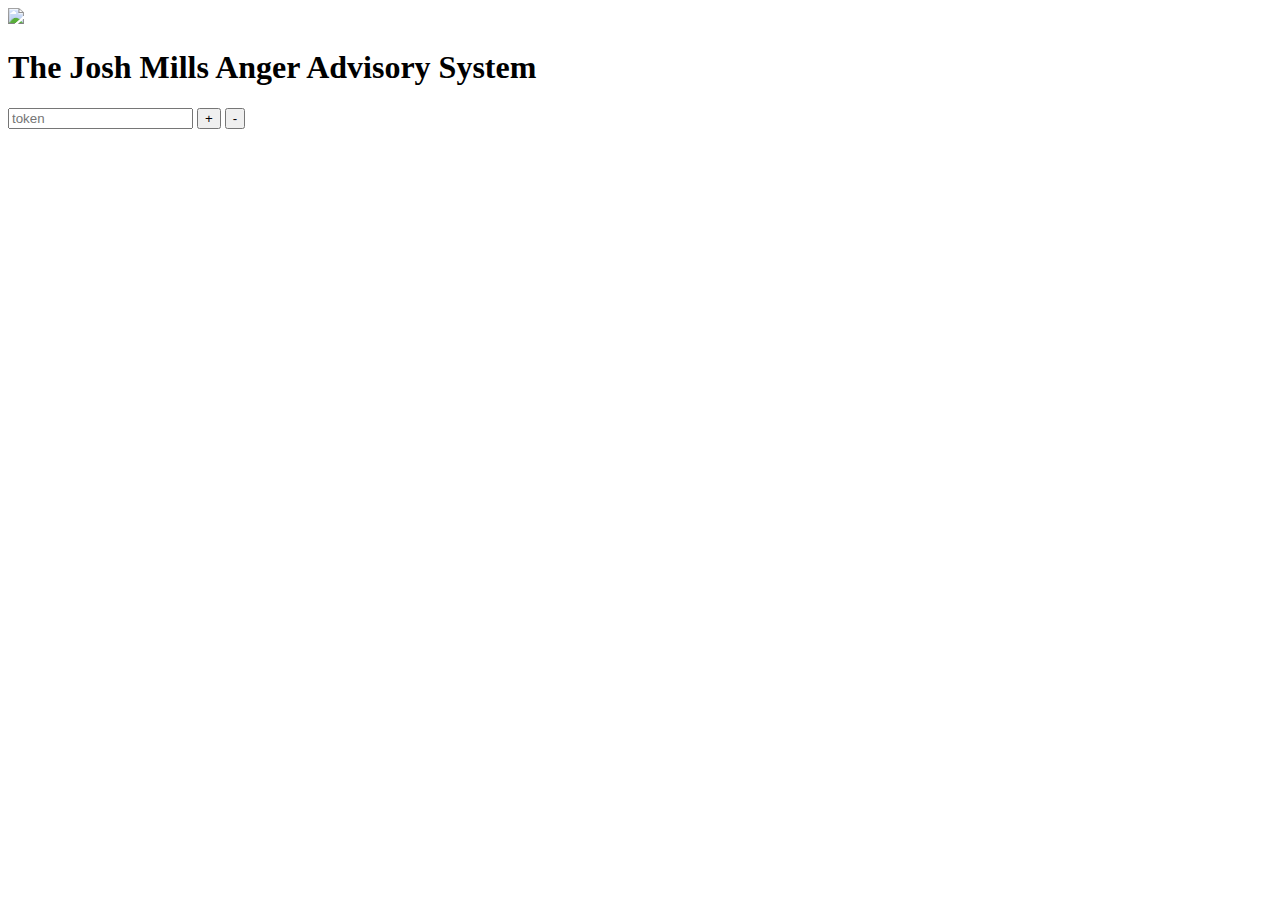
==== client/index.html @ 7e2010e2 "Add arrow keys to adjust anger level" ====
<!DOCTYPE html>
<html lang="en">

<head>
  <meta charset="utf-8">
  <meta name="viewport" content="width=device-width">
  <link rel="manifest" href="/manifest.json" />
  <meta name="theme-color" content="#FFEB3B" id="theme" />
  <link rel="icon" href="/static/icon-256.png">
  <title>The Josh Mills Anger Advisory System</title>
  <link defer rel="stylesheet" href="/static/style.css" />
</head>

<body>
  <div class="content">
    <div class="container">
      <img src="/static/arrow.png" class="pointer" />
      <div class="intro">
        <h1>The Josh Mills Anger Advisory System</h1>
      </div>
      <div class="chart-container">
      </div>
      <div class="control">
        <input id="token" placeholder="token" />
        <button id="increase">+</button>
        <button id="decrease">-</button>
      </div>
    </div>
  </div>
  <script defer>
    navigator.serviceWorker.getRegistrations().then(function (registrations) {
      for (let registration of registrations) {
        registration.unregister()
      }
    });

    document.addEventListener("DOMContentLoaded", _ => {
      loadChartItems();
      startUpdate();
      window.setTimeout(loadToken, 1000);
    });

    document.querySelector("#token").addEventListener("change", tokenUpdate);
    document.querySelector("#token").addEventListener("keydown", tokenUpdate);
    document.querySelector("#token").addEventListener("paste", tokenUpdate);

    document.querySelector("#increase").addEventListener("click", raiseLevel);
    document.querySelector("#decrease").addEventListener("click", lowerLevel);

    window.addEventListener("keydown", e => {
      if (e.shiftKey && e.altKey && e.key == "J") {
        if (document.querySelector(".control").style.opacity > 0) {
          hideTokenInterface();
        }
        else {
          showTokenInterface();
        }
      }

      if (e.key == "ArrowUp") {
        raiseLevel()
      }

      if (e.key == "ArrowDown") {
        lowerLevel();
      }
    });

    function raiseLevel() {
      sendLevel(true);
    }

    function lowerLevel() {
      sendLevel(false);
    }

    function showTokenInterface() {
      document.querySelector(".control").style.opacity = 1;
    }

    function hideTokenInterface() {
      document.querySelector(".control").style.opacity = 0;
    }

    function sendLevel(bigger) {
      const xhr = new XMLHttpRequest();
      var url
      if (bigger) {
        url = "/api/inclevel"
      }
      else {
        url = "/api/declevel"
      }

      xhr.open("GET", url, true);
      xhr.setRequestHeader("Token", localStorage.getItem('token'));
      xhr.send(null);
    }

    function tokenUpdate() {
      let tokenInput = document.querySelector("#token").value;
      console.log(tokenInput);
      if (window.localStorage) {
        localStorage.setItem('token', tokenInput);
      }
    }

    function loadToken() {
      if (window.localStorage) {
        if (localStorage.getItem("token") != "") {
          document.querySelector("#token").value = localStorage.getItem('token');
        }
      }
    }

    function loadChartItems() {
      const xhr = new XMLHttpRequest();
      const url = `/api/levels`;
      xhr.open("GET", url, true);
      xhr.onload = _ => {
        const resp = JSON.parse(xhr.responseText);
        for (var key in resp) {
          if (resp.hasOwnProperty(key)) {
            let e = resp[key];
            let item = document.createElement("div");
            item.style.background = e["background"];
            item.classList.add("chart-item");
            item.setAttribute("data-level", key);

            let title = document.createElement("h1");
            title.classList.add("item-title");
            title.innerHTML = e["title"];
            item.appendChild(title);

            let desc = document.createElement("div");
            desc.classList.add("item-description");
            desc.innerHTML = e["description"];
            item.appendChild(desc);

            document.querySelector(".chart-container").appendChild(item);
          }
        }
      }
      xhr.send(null);

    }

    function startUpdate() {
      window.setInterval(updateLevel, 500)
    }

    function updateLevel() {
      let pointer = document.querySelector(".pointer");
      const xhr = new XMLHttpRequest();
      const url = `/api/currentlevel`;
      xhr.open("GET", url, true);
      xhr.onload = _ => {
        const resp = JSON.parse(xhr.responseText);
        let target = document.querySelector(`[data-level="${resp}"]`);
        let rect = target.getBoundingClientRect();
        pointer.style.top = `${rect.top}px`;
        pointer.style.right = `${rect.right + 10}px`;
        document.querySelector("#theme").setAttribute("content", target.style.background);
      }
      xhr.send(null);
    }

  </script>
</body>

</html>
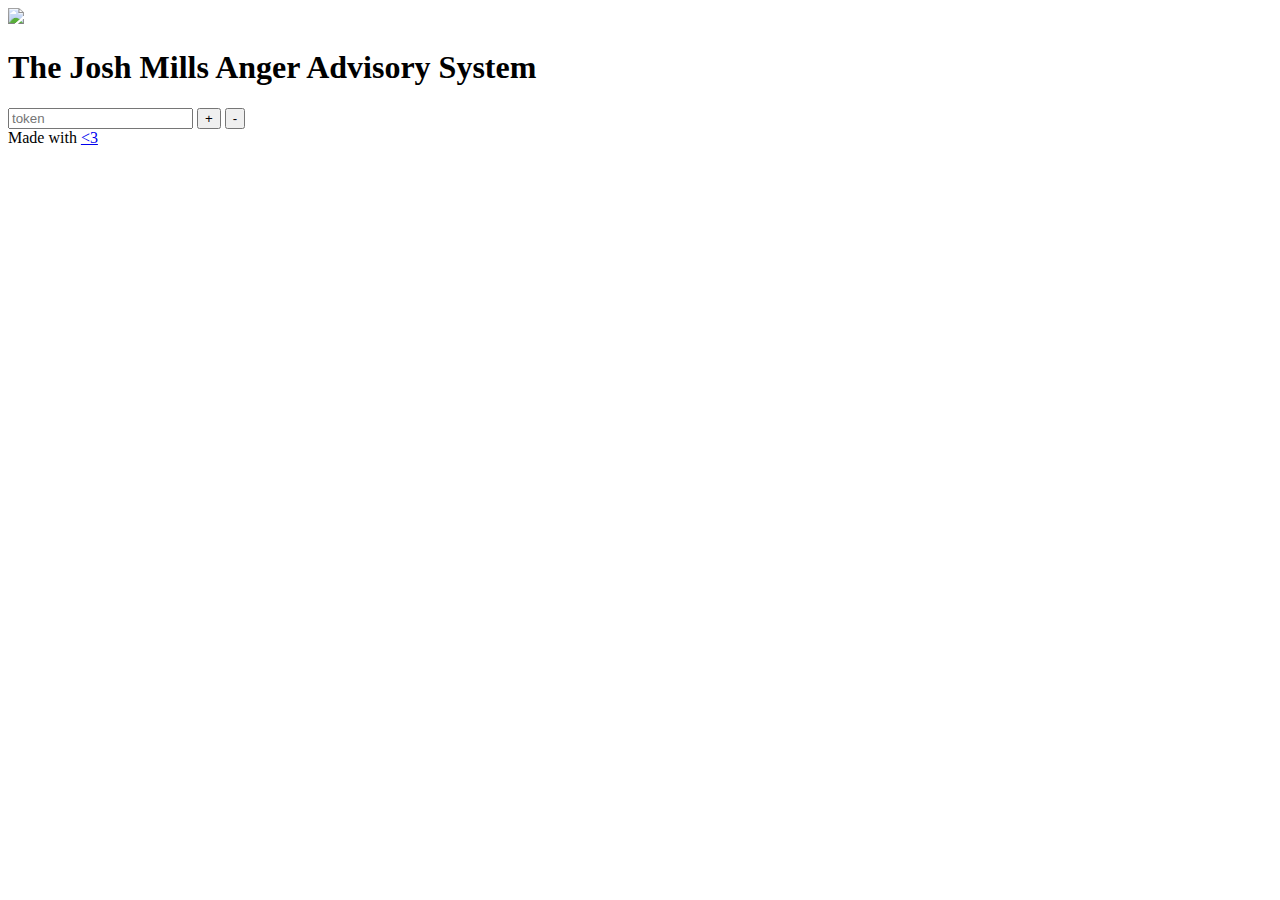
==== commit 0a909bb1: "Add link" ====
--- a/client/index.html
+++ b/client/index.html
@@ -24,6 +24,9 @@
         <input id="token" placeholder="token" />
         <button id="increase">+</button>
         <button id="decrease">-</button>
+      </div>
+      <div class="links">
+        Made with <a href="https://github.com/HenrySlawniak/jmaas">&lt;3</a>
       </div>
     </div>
   </div>
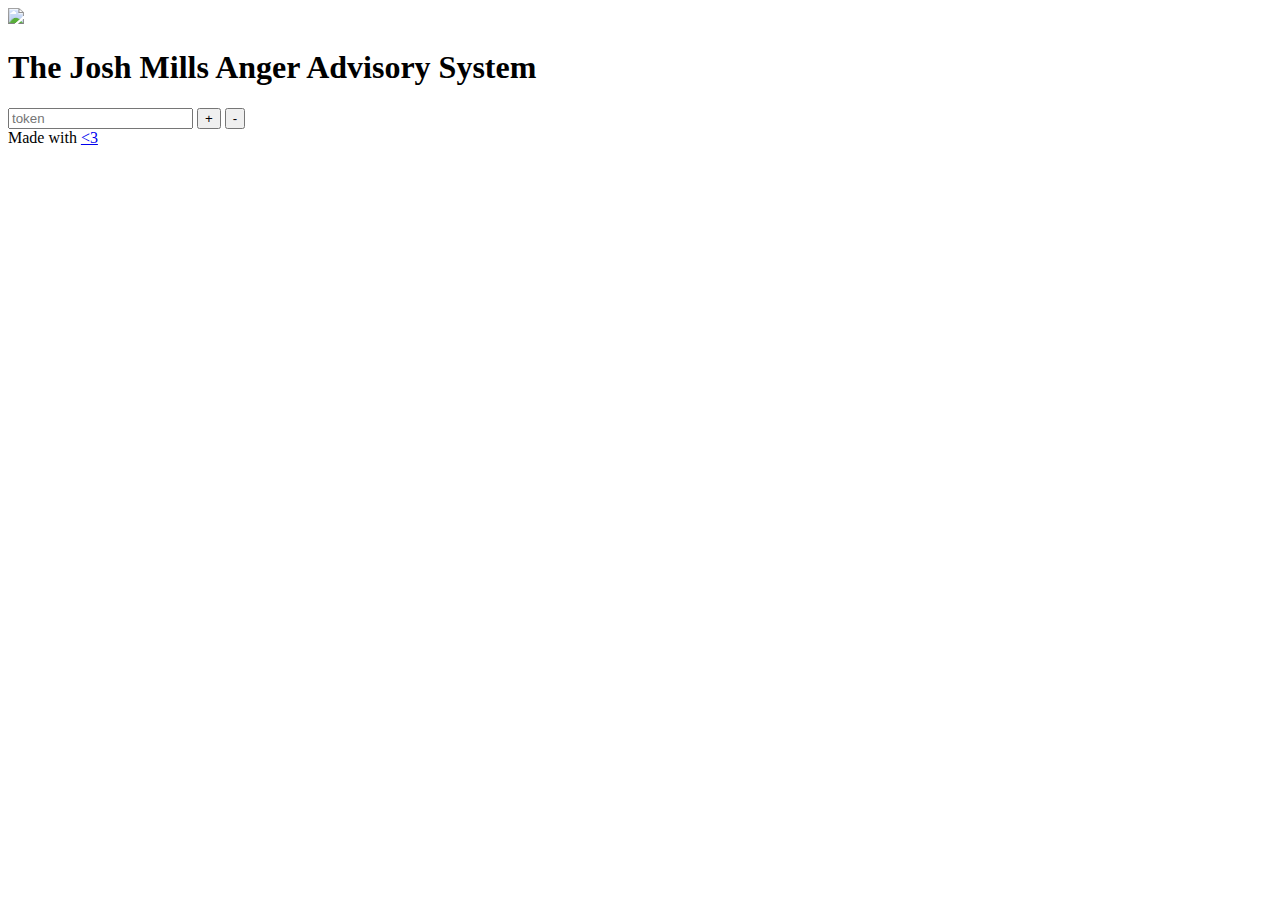
==== commit 71670898: "Make Josh bigger" ====
--- a/client/index.html
+++ b/client/index.html
@@ -14,7 +14,7 @@
 <body>
   <div class="content">
     <div class="container">
-      <img src="/static/arrow.png" class="pointer" />
+      <img src="/static/josh.png" class="pointer" />
       <div class="intro">
         <h1>The Josh Mills Anger Advisory System</h1>
       </div>
@@ -31,15 +31,28 @@
     </div>
   </div>
   <script defer>
-    navigator.serviceWorker.getRegistrations().then(function (registrations) {
-      for (let registration of registrations) {
-        registration.unregister()
-      }
+    if (navigator.serviceWorker) {
+      navigator.serviceWorker.getRegistrations().then(function (registrations) {
+        for (let registration of registrations) {
+          registration.unregister()
+        }
+      });
+    }
+
+    window.addEventListener("resize", _ => {
+      const xhr = new XMLHttpRequest();
+      const url = `/api/currentlevel`;
+      xhr.open("GET", url, true);
+      xhr.onload = _ => {
+        const resp = JSON.parse(xhr.responseText);
+        updateArrow(resp);
+      }
+      xhr.send(null);
     });
 
     document.addEventListener("DOMContentLoaded", _ => {
       loadChartItems();
-      startUpdate();
+      window.setTimeout(openSocket, 1000);
       window.setTimeout(loadToken, 1000);
     });
 
@@ -148,24 +161,47 @@
 
     }
 
-    function startUpdate() {
-      window.setInterval(updateLevel, 500)
-    }
-
-    function updateLevel() {
-      let pointer = document.querySelector(".pointer");
-      const xhr = new XMLHttpRequest();
-      const url = `/api/currentlevel`;
-      xhr.open("GET", url, true);
-      xhr.onload = _ => {
-        const resp = JSON.parse(xhr.responseText);
-        let target = document.querySelector(`[data-level="${resp}"]`);
+    var socket;
+
+    function openSocket() {
+      url = `wss://${window.location.host}/socket`
+      if (window.location.protocol != "https:") {
+        url = `ws://${window.location.host}/socket`
+      }
+
+      socket = new WebSocket(url);
+      socket.onmessage = function (e) {
+        resp = JSON.parse(e.data);
+
+        switch (resp.Type) {
+        case "levelupdate":
+          updateArrow(resp.Data.level);
+          break;
+        default:
+          console.log("unknown message", resp)
+        }
+      }
+
+      socket.onopen = function (e) {
+        console.log("WebSocket opened");
+      }
+
+      socket.onclose = function (e) {
+        console.log("WebSocket closed");
+        window.setTimeout(openSocket, 5000);
+      }
+
+    }
+
+    function updateArrow(level) {
+      window.requestAnimationFrame(_ => {
+        let pointer = document.querySelector(".pointer");
+        let target = document.querySelector(`[data-level="${level}"]`);
         let rect = target.getBoundingClientRect();
         pointer.style.top = `${rect.top}px`;
-        pointer.style.right = `${rect.right + 10}px`;
+        pointer.style.right = `${(rect.left - 10) - 500}px`;
         document.querySelector("#theme").setAttribute("content", target.style.background);
-      }
-      xhr.send(null);
+      });
     }
 
   </script>
